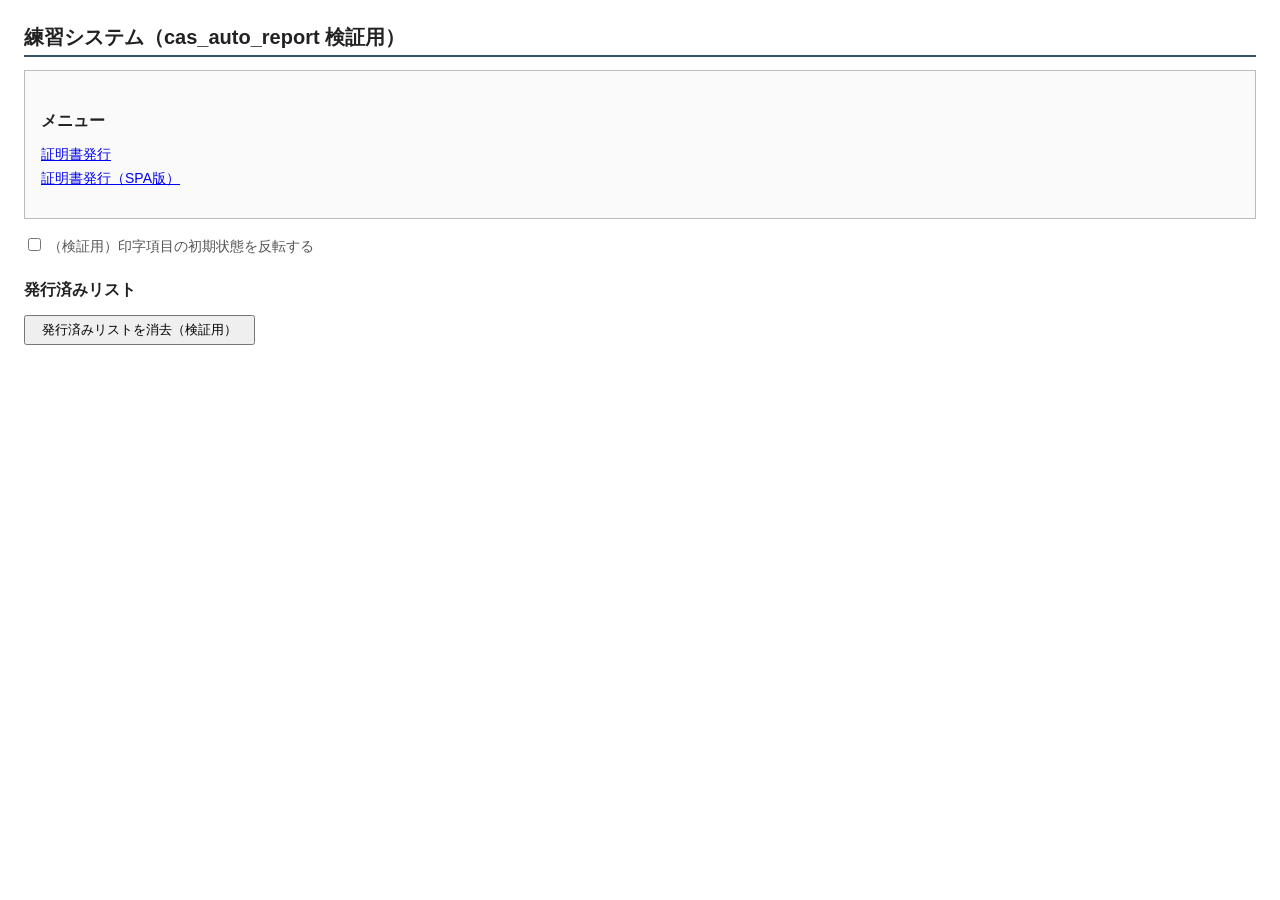
==== test/mock/index.html @ 10c4d932 "v1 初回納品：記録・再生・台帳・DryRun・GUI＋練習ページと検証結果（SPA未対応の地点） Co-Authored-By: Claude Fable 5 <noreply@anthropic." ====
<!DOCTYPE html>
<html lang="ja">
<head>
<meta charset="UTF-8">
<title>練習システム - メニュー</title>
<link rel="stylesheet" href="mock.css">
</head>
<body>
<h1>練習システム（cas_auto_report 検証用）</h1>

<div class="screen" id="screen-menu">
  <h2>メニュー</h2>
  <ul class="menu-list">
    <li class="menu-item"><a href="app.html" id="link-shomei">証明書発行</a></li>
    <li class="menu-item"><a href="spa.html#/menu" id="link-shomei-spa-entry">証明書発行（SPA版）</a></li>
  </ul>
</div>

<div class="tool">
  <label><input type="checkbox" id="chk-flip"> （検証用）印字項目の初期状態を反転する</label>
</div>

<h2>発行済みリスト</h2>
<div id="issued-box"></div>
<p><button id="btn-clear">発行済みリストを消去（検証用）</button></p>

<script src="mock.js"></script>
<script>
mockRenderIssued(document.getElementById("issued-box"));
mockInitFlip(document.getElementById("chk-flip"));
document.getElementById("btn-clear").addEventListener("click", function () {
  mockSaveIssued([]);
  mockRenderIssued(document.getElementById("issued-box"));
});
</script>
</body>
</html>
---- test/mock/mock.css ----
body { font-family: "Meiryo", "Yu Gothic", sans-serif; font-size: 14px; margin: 24px; color: #222; }
h1 { font-size: 20px; border-bottom: 2px solid #356; padding-bottom: 4px; }
h2 { font-size: 16px; margin-top: 24px; }
.screen { border: 1px solid #bbb; padding: 16px; margin-top: 12px; background: #fafafa; }
.menu-list, .result-list { list-style: none; padding-left: 0; }
.menu-item { margin: 6px 0; }
.result-row { border: 1px solid #ccc; padding: 8px; margin: 4px 0; background: #fff; cursor: pointer; }
.result-row:hover { background: #eef; }
.empty { color: #a00; }
.items label { display: block; margin: 4px 0; }
.issued-item { border-bottom: 1px dotted #ccc; padding: 4px 0; font-family: "Consolas", monospace; }
.tool { margin-top: 16px; color: #555; }
button { padding: 4px 16px; }
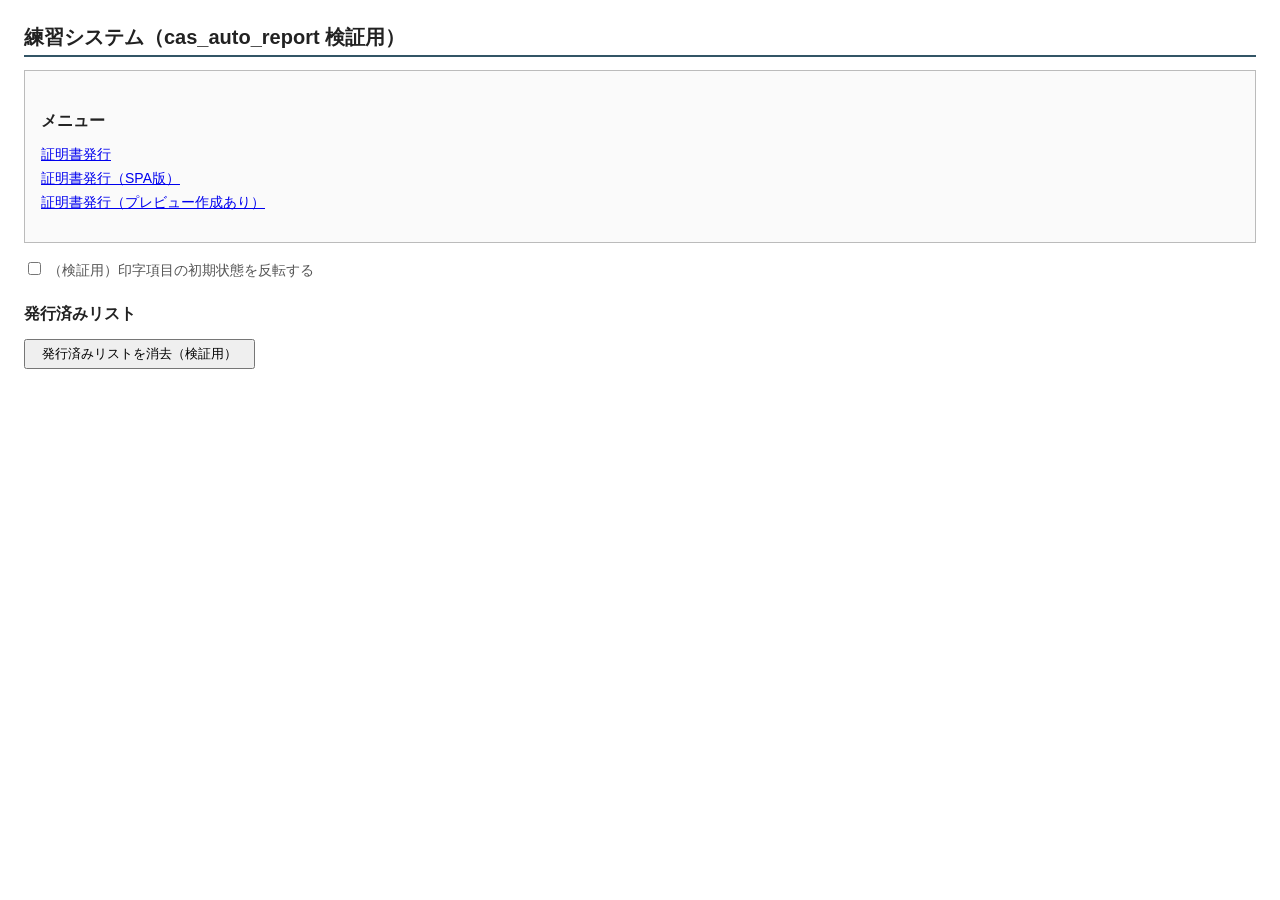
==== commit fdc833a2: "操作後の待ち（wait_after）を追加：自動プレビュー中の押下が無効になる問題への対策 帳票画面に着くと自動で印刷プレビューが始まり、その作成中の押下が無効になる。 くるくるはCSSアニメーション" ====
--- a/test/mock/index.html
+++ b/test/mock/index.html
@@ -13,6 +13,7 @@
   <ul class="menu-list">
     <li class="menu-item"><a href="app.html" id="link-shomei">証明書発行</a></li>
     <li class="menu-item"><a href="spa.html#/menu" id="link-shomei-spa-entry">証明書発行（SPA版）</a></li>
+    <li class="menu-item"><a href="slow.html" id="link-shomei-slow">証明書発行（プレビュー作成あり）</a></li>
   </ul>
 </div>
 
--- a/test/mock/mock.css
+++ b/test/mock/mock.css
@@ -11,3 +11,23 @@
 .issued-item { border-bottom: 1px dotted #ccc; padding: 4px 0; font-family: "Consolas", monospace; }
 .tool { margin-top: 16px; color: #555; }
 button { padding: 4px 16px; }
+
+/* アイコン（本物の業務システムでよくある形を模す） */
+.icon-btn { padding: 2px 6px; vertical-align: middle; line-height: 0; }
+.icon-btn svg { width: 18px; height: 18px; fill: #234; pointer-events: auto; }
+.icon { width: 22px; height: 22px; fill: #356; cursor: pointer; vertical-align: middle; }
+.icon:hover { fill: #a40; }
+.icon-row { margin: 8px 0; }
+.icon-note { color: #555; margin-left: 6px; }
+#preview-box { border: 1px dashed #888; padding: 8px; margin: 6px 0; background: #fff; }
+
+/* 印刷プレビュー作成中の「くるくる」。
+   回っているのはCSSアニメーションだけで、DOMは一切変わらない（＝待機処理がすり抜ける） */
+.busy-row { margin: 8px 0; }
+.spinner {
+  display: inline-block; width: 16px; height: 16px; vertical-align: middle;
+  border: 3px solid #ccd; border-top-color: #356; border-radius: 50%;
+  animation: mock-spin 0.8s linear infinite;
+}
+@keyframes mock-spin { to { transform: rotate(360deg); } }
+.busy-note { color: #555; margin-left: 6px; }
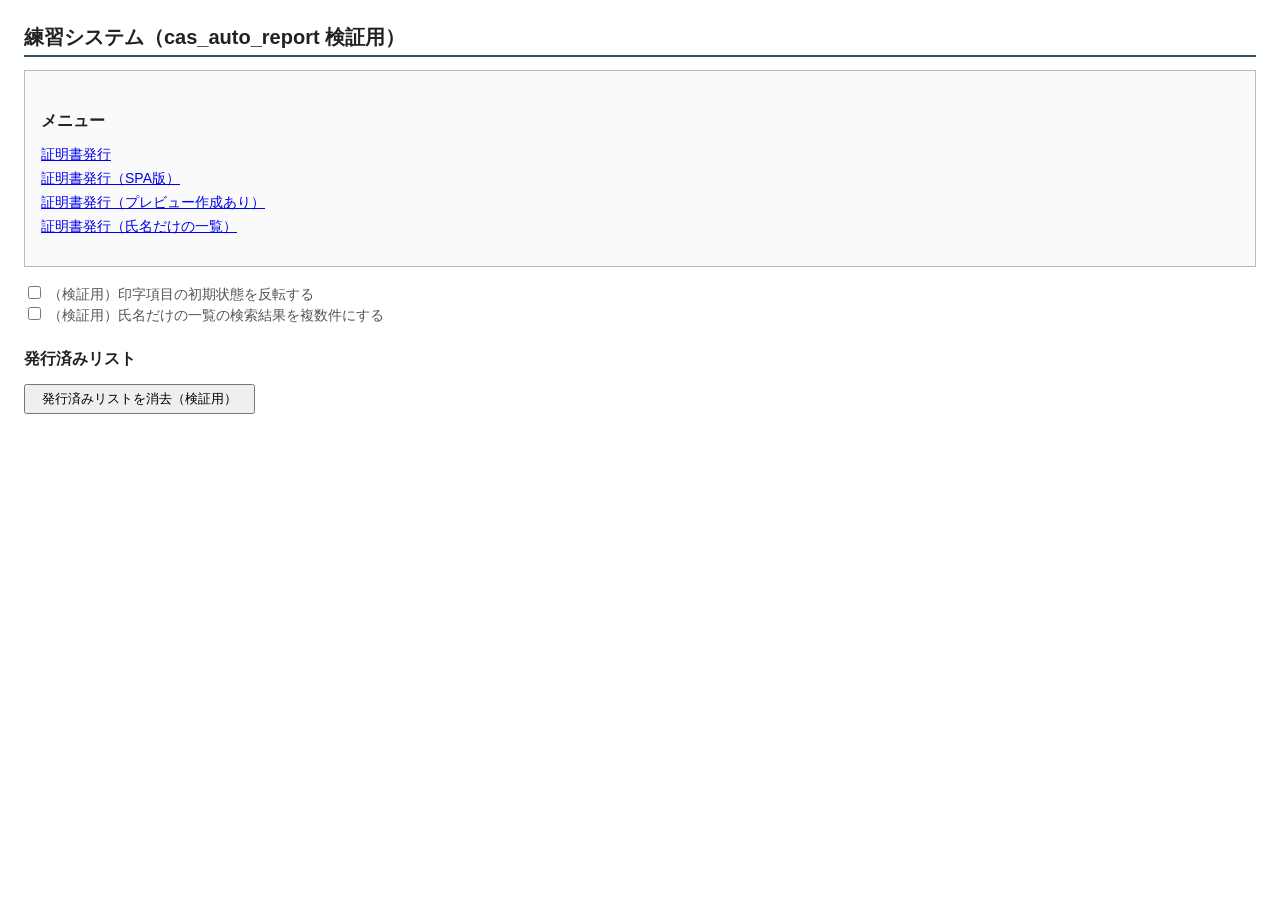
==== commit ae4dcd85: "位置で押す（by_index）を追加：対象者ごとに表示が変わる行に対応 一覧の行に宛名番号が表示されず氏名だけの場合、記録したボタン名が2人目以降で 外れて失敗する。記録の終わりに該当手順を指名させ、" ====
--- a/test/mock/index.html
+++ b/test/mock/index.html
@@ -14,11 +14,14 @@
     <li class="menu-item"><a href="app.html" id="link-shomei">証明書発行</a></li>
     <li class="menu-item"><a href="spa.html#/menu" id="link-shomei-spa-entry">証明書発行（SPA版）</a></li>
     <li class="menu-item"><a href="slow.html" id="link-shomei-slow">証明書発行（プレビュー作成あり）</a></li>
+    <li class="menu-item"><a href="roster.html" id="link-shomei-roster">証明書発行（氏名だけの一覧）</a></li>
   </ul>
 </div>
 
 <div class="tool">
   <label><input type="checkbox" id="chk-flip"> （検証用）印字項目の初期状態を反転する</label>
+  <br>
+  <label><input type="checkbox" id="chk-multi"> （検証用）氏名だけの一覧の検索結果を複数件にする</label>
 </div>
 
 <h2>発行済みリスト</h2>
@@ -29,6 +32,7 @@
 <script>
 mockRenderIssued(document.getElementById("issued-box"));
 mockInitFlip(document.getElementById("chk-flip"));
+mockInitMulti(document.getElementById("chk-multi"));
 document.getElementById("btn-clear").addEventListener("click", function () {
   mockSaveIssued([]);
   mockRenderIssued(document.getElementById("issued-box"));
--- a/test/mock/mock.css
+++ b/test/mock/mock.css
@@ -31,3 +31,10 @@
 }
 @keyframes mock-spin { to { transform: rotate(360deg); } }
 .busy-note { color: #555; margin-left: 6px; }
+
+/* 氏名だけの一覧（roster.html）。実環境（PrimeVue系）の行に合わせた見た目 */
+.p-datatable { border-collapse: collapse; background: #fff; }
+.p-datatable th, .p-datatable td { border: 1px solid #ccc; padding: 6px 24px 6px 8px; text-align: left; }
+.p-datatable th { background: #eef; }
+tr.p-selectable-row { cursor: pointer; }
+tr.p-selectable-row:hover { background: #eef; }
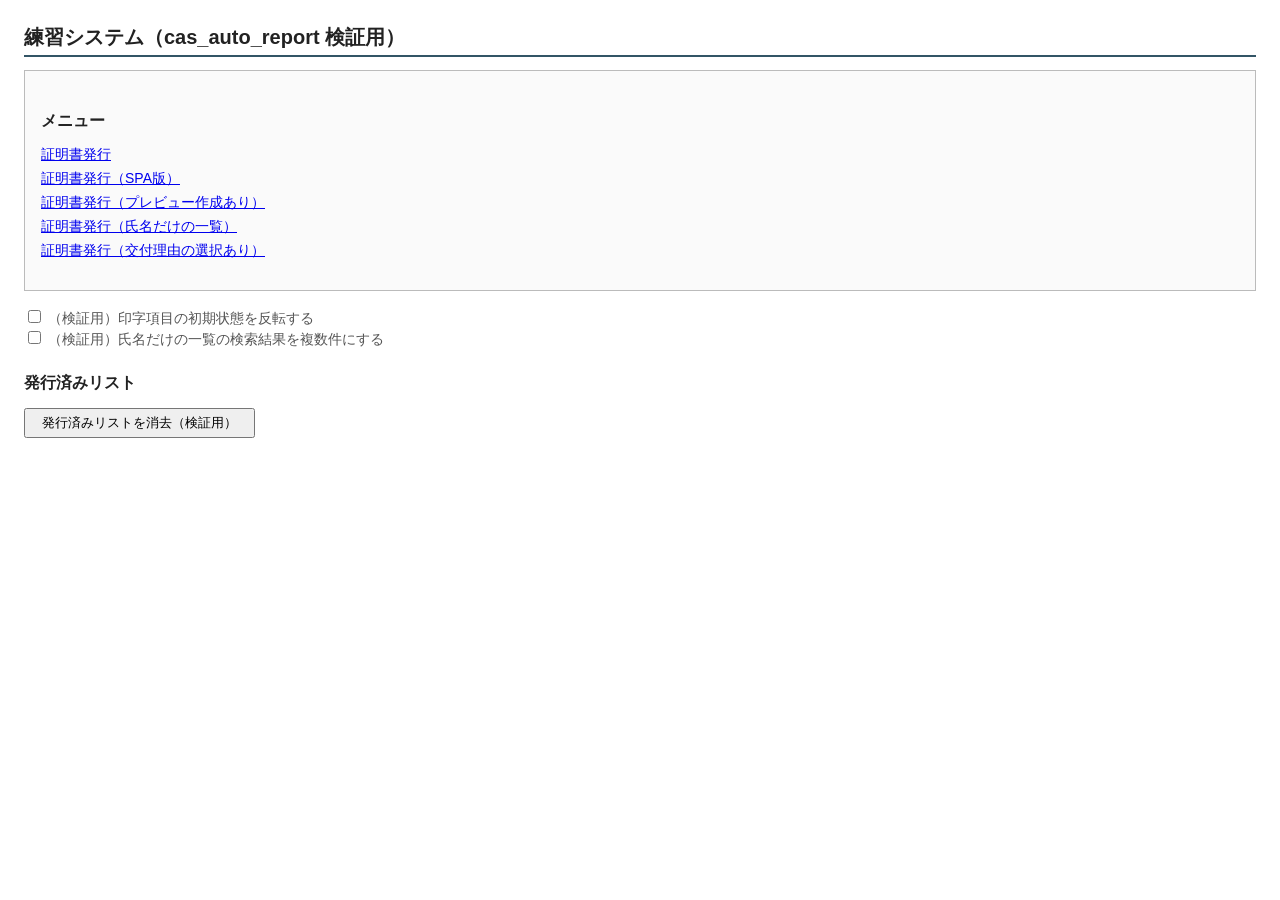
==== commit 1a073ad5: "検証結果v6：手順の台帳記録と状態クラス除外を実機で確認（練習ページにドロップダウン追加） G21〜G25と既存条件すべて合格。手順番号は先頭寄り・中ほど・末尾の4か所で 記録ファイルと一致を確認。ド" ====
--- a/test/mock/index.html
+++ b/test/mock/index.html
@@ -15,6 +15,7 @@
     <li class="menu-item"><a href="spa.html#/menu" id="link-shomei-spa-entry">証明書発行（SPA版）</a></li>
     <li class="menu-item"><a href="slow.html" id="link-shomei-slow">証明書発行（プレビュー作成あり）</a></li>
     <li class="menu-item"><a href="roster.html" id="link-shomei-roster">証明書発行（氏名だけの一覧）</a></li>
+    <li class="menu-item"><a href="dropdown.html" id="link-shomei-dropdown">証明書発行（交付理由の選択あり）</a></li>
   </ul>
 </div>
 
--- a/test/mock/mock.css
+++ b/test/mock/mock.css
@@ -38,3 +38,22 @@
 .p-datatable th { background: #eef; }
 tr.p-selectable-row { cursor: pointer; }
 tr.p-selectable-row:hover { background: #eef; }
+
+/* 交付理由の選択（dropdown.html）。実環境（PrimeVue系）のDropdownに合わせた作り。
+   未選択のときだけ p-dropdown-label-empty が付く（＝いまの状態を表すクラス） */
+.dd-list { margin: 10px 0; }
+.dd-row { margin: 6px 0; }
+.dd-caption { display: inline-block; width: 6em; color: #333; }
+.p-dropdown {
+  display: inline-flex; align-items: center; min-width: 14em;
+  border: 1px solid #aab; background: #fff; cursor: pointer; vertical-align: middle;
+}
+.p-dropdown * { cursor: pointer; }
+.p-dropdown-label { flex: 1 1 auto; padding: 4px 8px; min-height: 1.2em; }
+.p-dropdown-label-empty { color: #999; }
+.p-dropdown-trigger { width: 2em; text-align: center; color: #456; border-left: 1px solid #ccd; }
+.p-dropdown-panel { border: 1px solid #aab; background: #fff; display: inline-block; margin-left: 6em; }
+.p-dropdown-items { list-style: none; margin: 0; padding: 0; }
+.p-dropdown-item { padding: 4px 12px; cursor: pointer; }
+.p-dropdown-item:hover { background: #eef; }
+.p-dropdown-item.p-highlight { background: #dde; font-weight: bold; }
